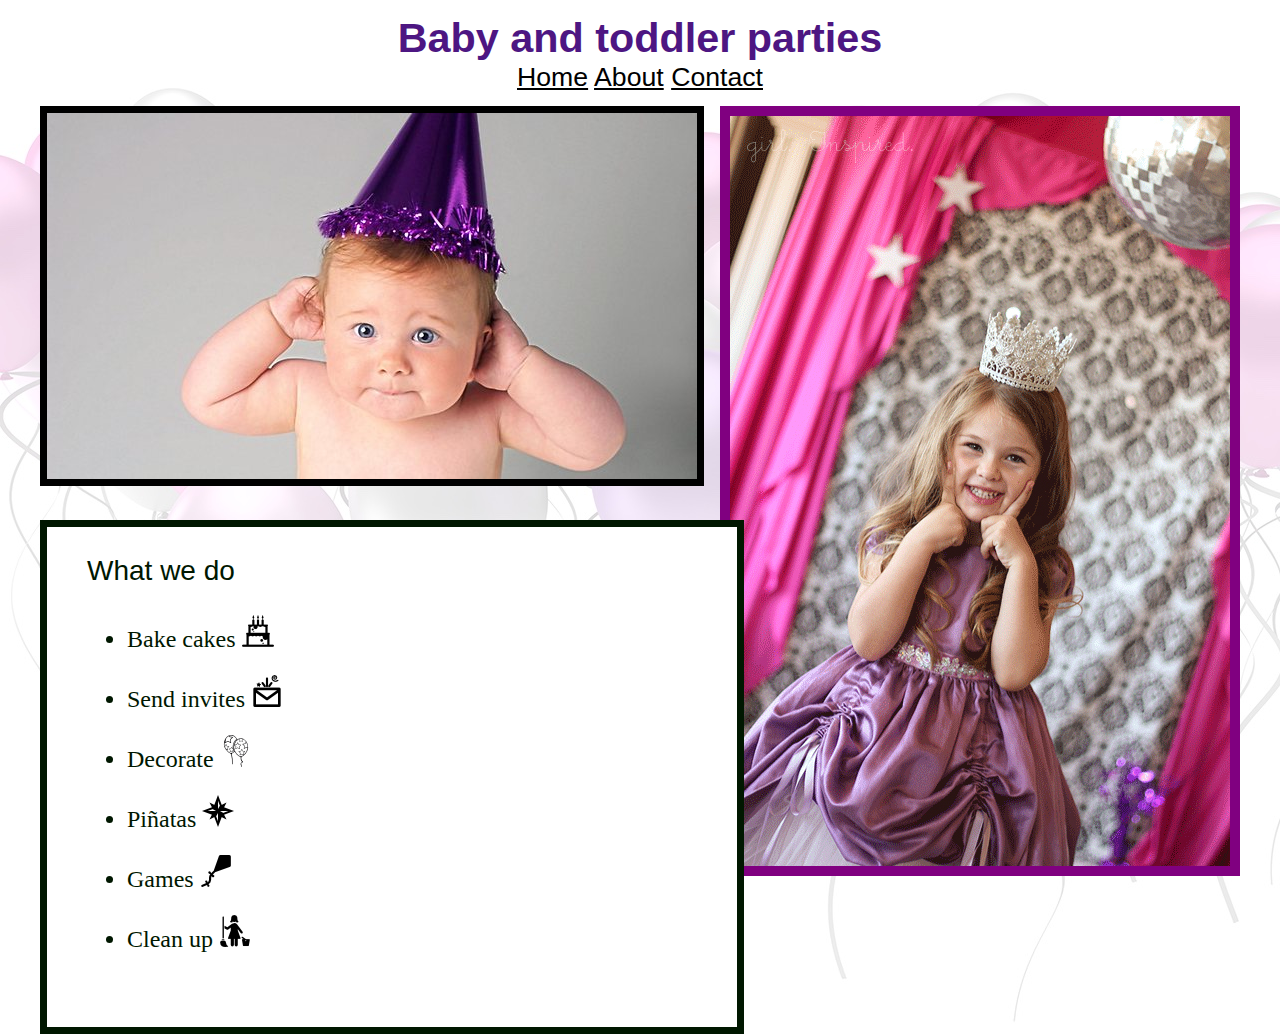
==== index.html @ 3e0e0aec "Files added" ====
<html>
	<head>
		<meta charset="UTF-8">
		<title>Babies Glamour Parties</title>
		<link rel="stylesheet" type="text/css" href="style.css">
	</head>
	<body>
		<h1>Baby and toddler parties</h1>
		<nav>
		    <a href="index.html">Home</a>

			<a href="about.html">About</a>

			<a href="contact.html">Contact</a>
			

		</nav>
		<img id="baby" src="baby.jpg" />
		<img id="princess" src="Princess.jpg" />
		<div id="what-we-do"> 
			<h3>What we do</h3>


			<ul>
				<li>Bake cakes <img src="cake36.png" /> </li>
				<li>Send invites <img src="party9.png" /> </li>
				<li>Decorate <img src="two16.png" /> </li>
				<li>Piñatas <img src="compass46.png" /> </li>
				<li>Games <img src="kids3.png" /> </li>
				<li>Clean up <img src="occupation.png" /> </li>
			</ul> 
		</div>



			

	

 	</body>
</html>
---- style.css ----
body {
    background-image: url("backgroundballoon.jpg");
    margin: 0px 0px 0px 0px;
    padding: 0px 0px 0px 0px;
}

h1 {
    color: #4D1682;
    font-size: 31pt;
    font-family: "Century Gothic", CenturyGothic , Geneva,AppleGothic , Sans-Serif;       
    text-align: center;
    
    padding: 0px 0px 0px 0px;
    margin: 15px auto 0px auto; 
}

img {



}

#baby {
    position: absolute;
    top: 106px;
    left: 40px;
    border: 7px solid black;

}

#princess {
    position: absolute;
    top: 106px;
    right: 40px;

    border-width: 10px;
    border-style: solid;
    border-color: purple;

}
#what-we-do {
    position: absolute;
    left: 40px;
    top: 520px;
    width: 650px;
    height: 500px;
    background: white;
    border: 7px solid;
    color: #001700;
    padding-left: 40px;

}

h3 {
    font-size: 21pt;
    font-family: "Helvetica";
    font-weight: normal;
}

li {
    font-size: 18pt;
    color: #001700;
    margin: 0 0 22px 0;
}

#box-1 {
    position: absolute;
    top: 940px;
    left: 40px;
    border: 2px solid red;
    color: green;
}

#box-2 {
    border: 2px solid blue;
    font-size: 30pt;
}
#box-3 {
    border: 2px solid green;
    color: white;
}
nav {
    color: #3D1692;
    font-size: 20pt;
    font-family: "Helvetica";
    
    padding: 0px 0px 0px 0px;
    margin: 0px auto 0px auto; 
    text-align: center;

}
a {
    color: black;
}
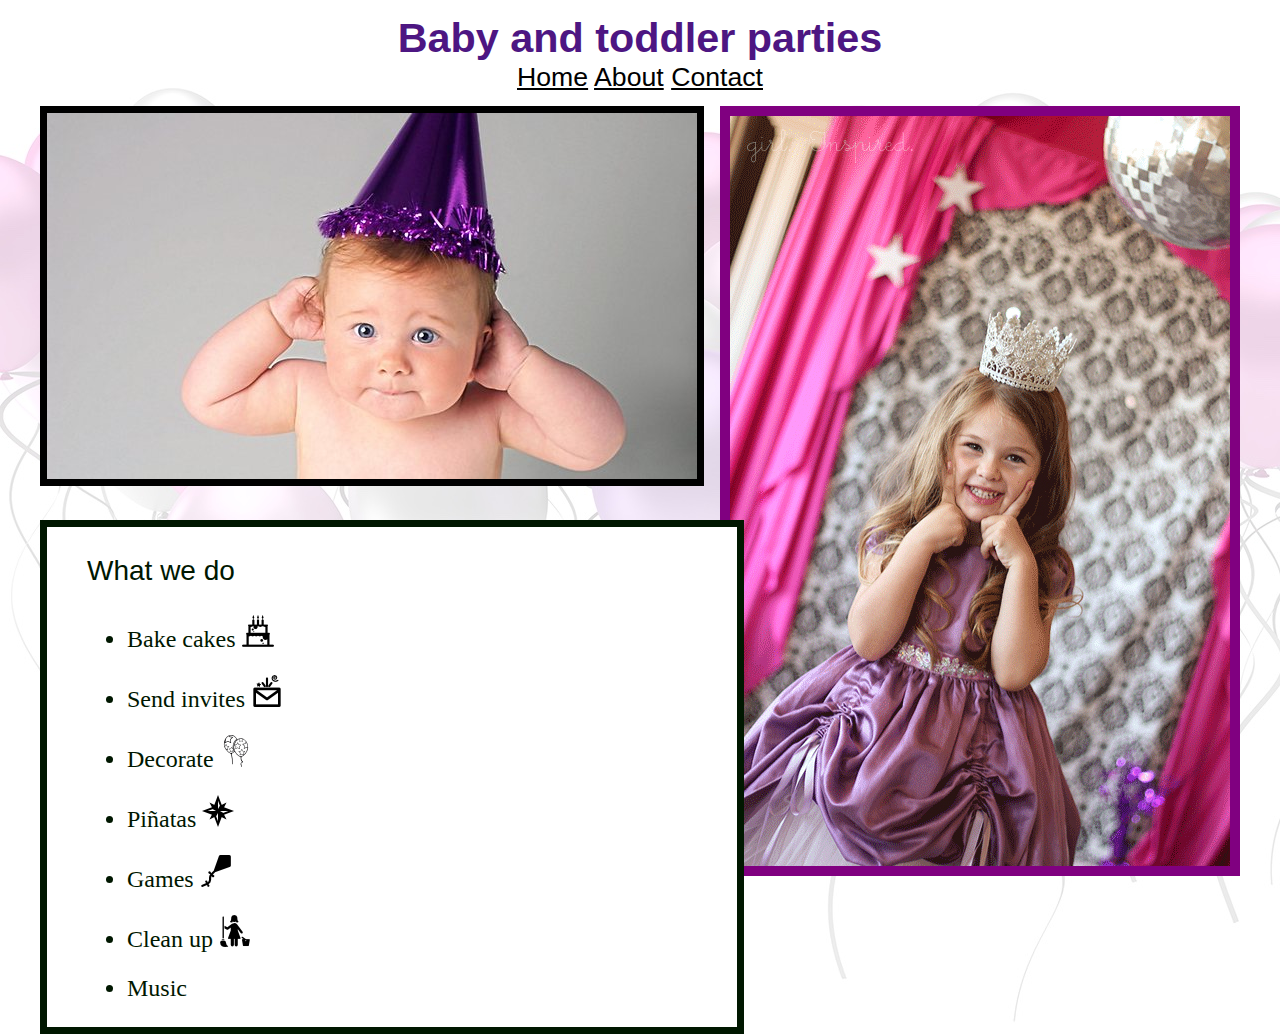
==== commit bd9c6c3c: "Added music list item" ====
--- a/index.html
+++ b/index.html
@@ -28,6 +28,7 @@
 				<li>Piñatas <img src="compass46.png" /> </li>
 				<li>Games <img src="kids3.png" /> </li>
 				<li>Clean up <img src="occupation.png" /> </li>
+				<li>Music</li>
 			</ul> 
 		</div>
 
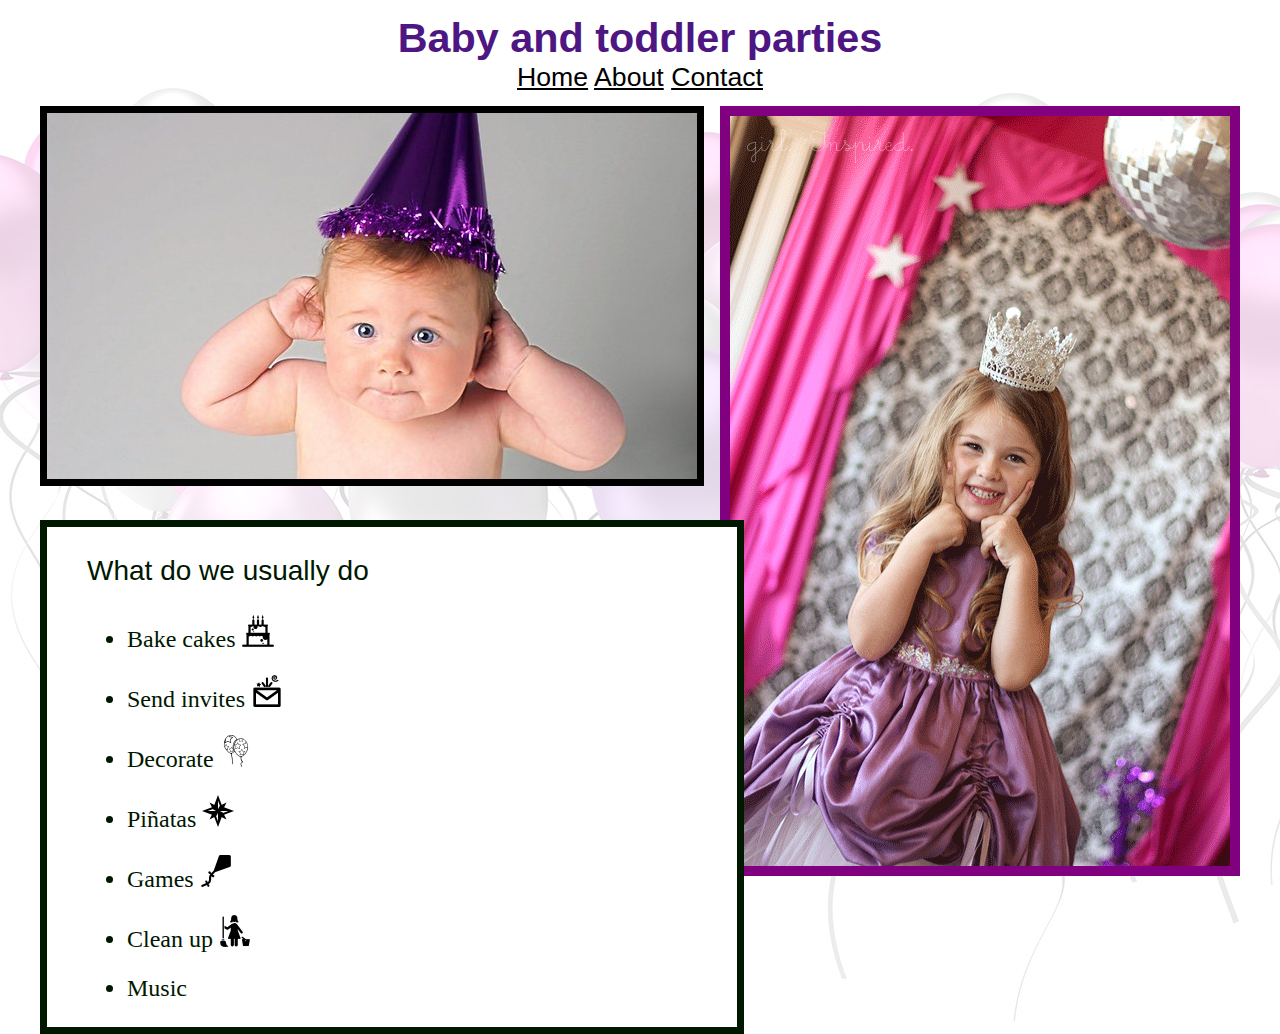
==== commit b3f3a02d: "Changed what we do" ====
--- a/index.html
+++ b/index.html
@@ -18,7 +18,7 @@
 		<img id="baby" src="baby.jpg" />
 		<img id="princess" src="Princess.jpg" />
 		<div id="what-we-do"> 
-			<h3>What we do</h3>
+			<h3>What do we usually do</h3>
 
 
 			<ul>
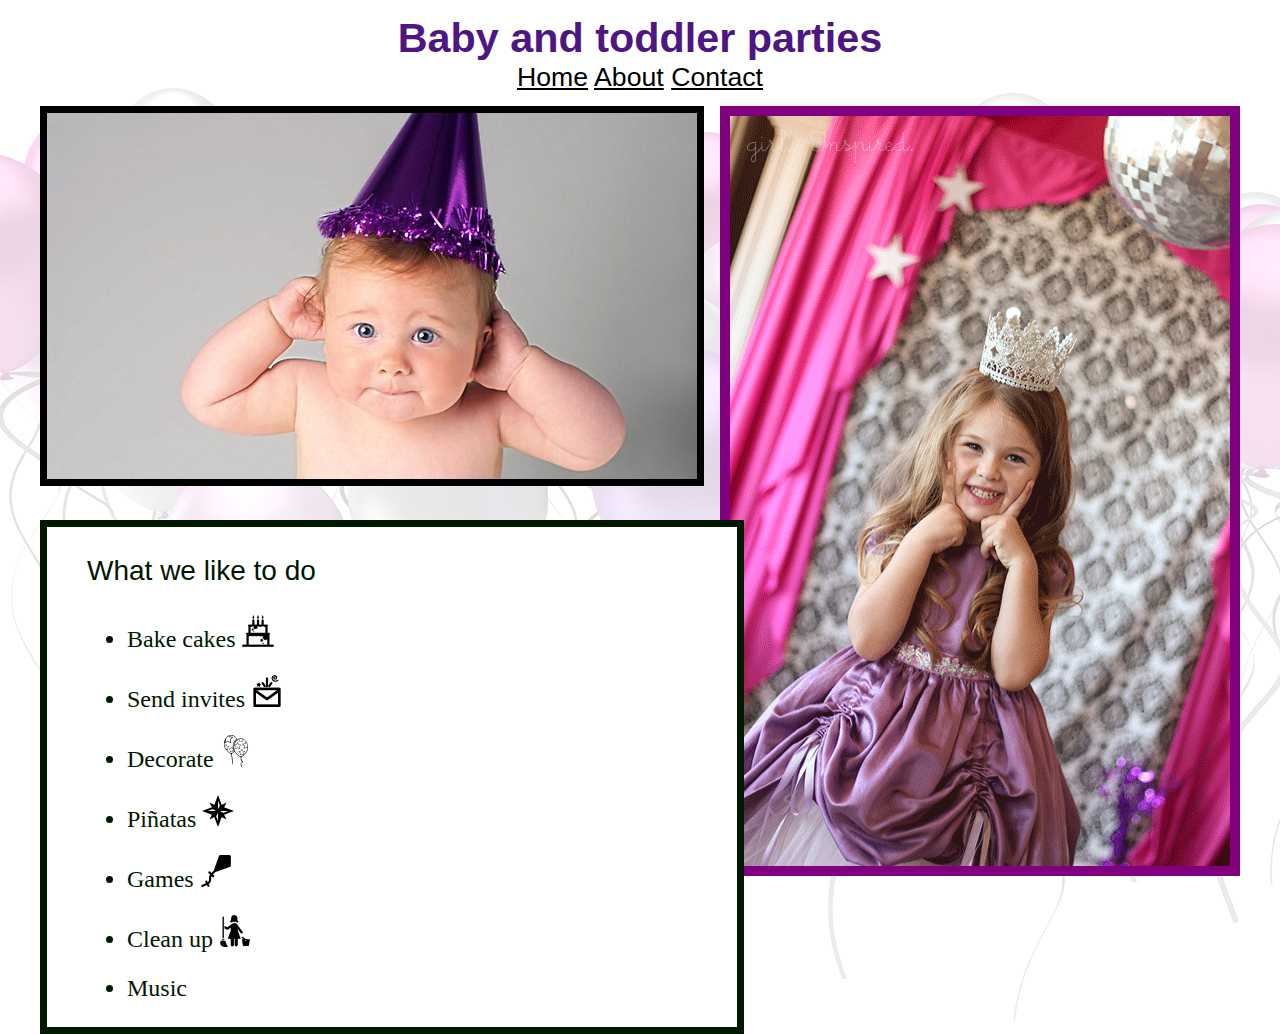
==== commit a1be879b: "Changed description" ====
--- a/index.html
+++ b/index.html
@@ -18,7 +18,7 @@
 		<img id="baby" src="baby.jpg" />
 		<img id="princess" src="Princess.jpg" />
 		<div id="what-we-do"> 
-			<h3>What do we usually do</h3>
+			<h3>What we like to do</h3>
 
 
 			<ul>
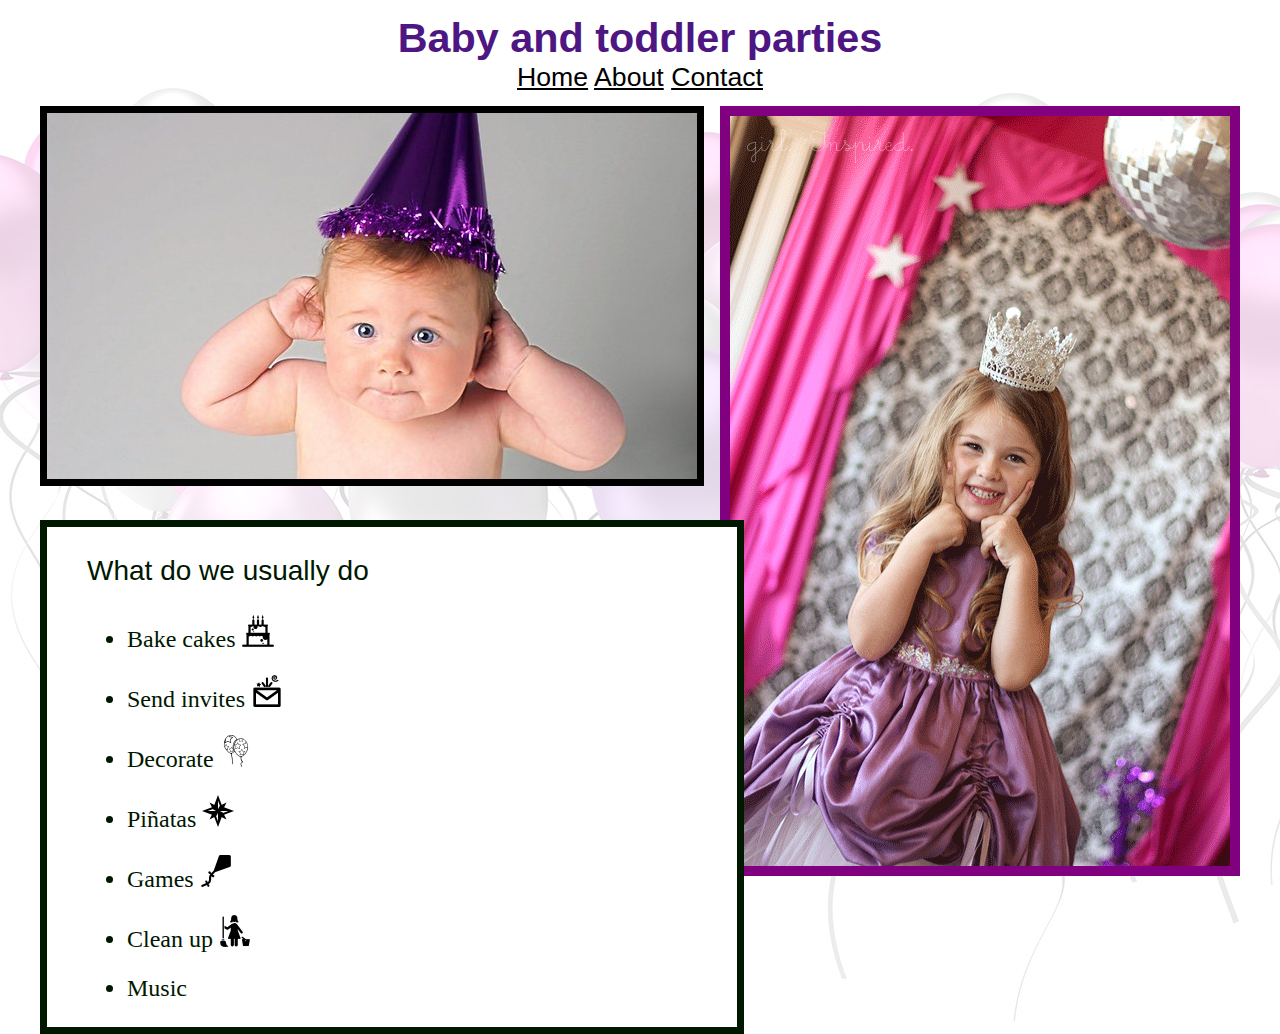
==== commit dc13bc75: "Merge branch 'master' of https://github.com/pbonecchi/babies-glamour-parties" ====
--- a/index.html
+++ b/index.html
@@ -18,7 +18,7 @@
 		<img id="baby" src="baby.jpg" />
 		<img id="princess" src="Princess.jpg" />
 		<div id="what-we-do"> 
-			<h3>What we like to do</h3>
+			<h3>What do we usually do</h3>
 
 
 			<ul>
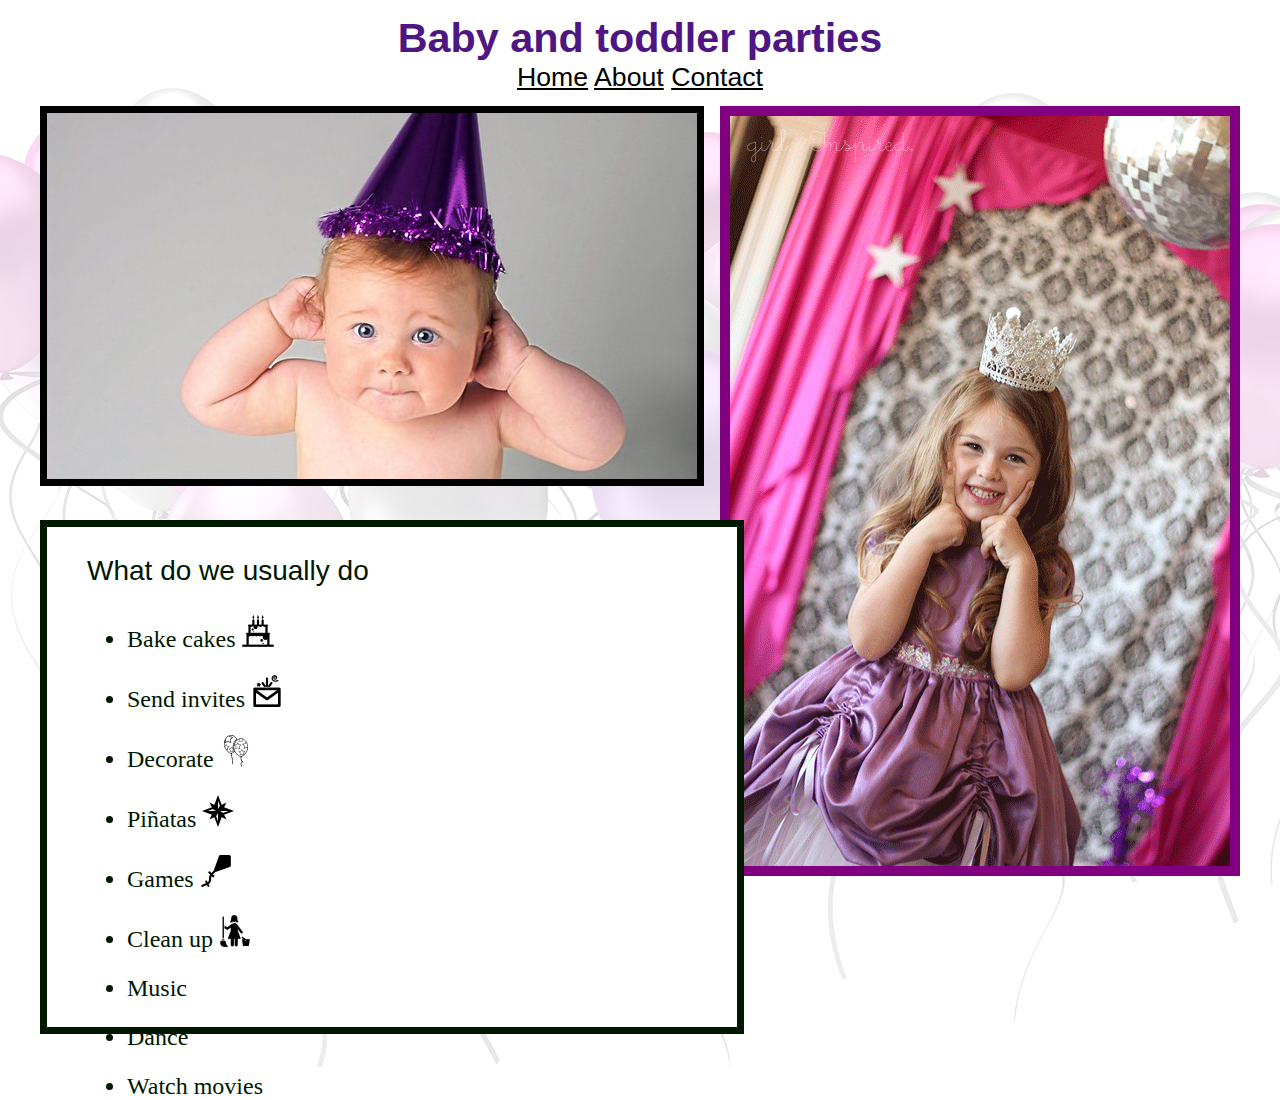
==== commit c797625a: "Add more items" ====
--- a/index.html
+++ b/index.html
@@ -29,6 +29,8 @@
 				<li>Games <img src="kids3.png" /> </li>
 				<li>Clean up <img src="occupation.png" /> </li>
 				<li>Music</li>
+				<li>Dance</li>
+				<li>Watch movies</li>
 			</ul> 
 		</div>
 
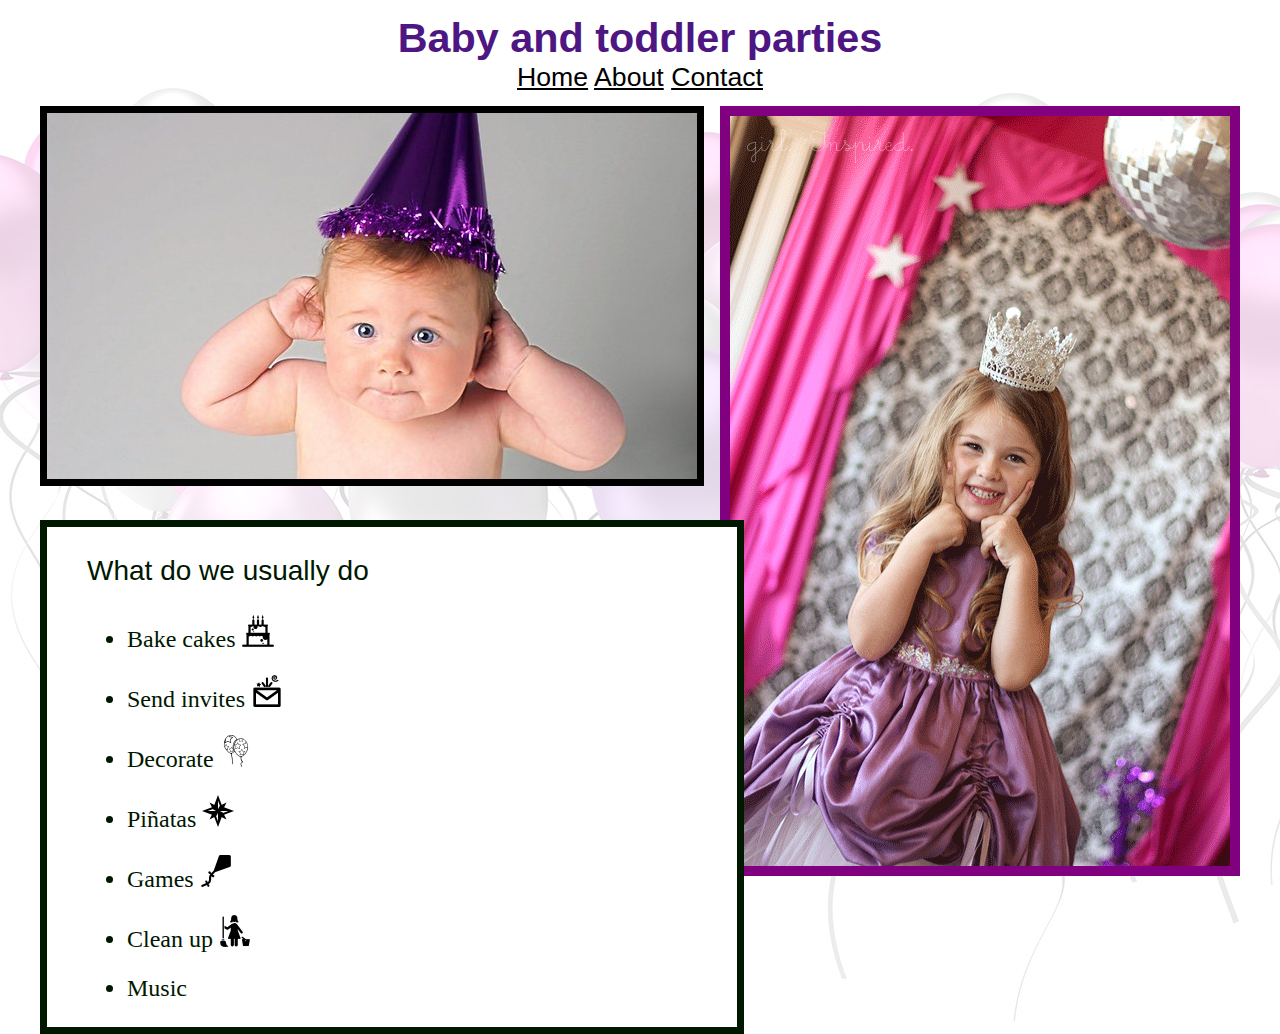
==== commit 23a64f17: "Revert "Add more items"" ====
--- a/index.html
+++ b/index.html
@@ -29,8 +29,6 @@
 				<li>Games <img src="kids3.png" /> </li>
 				<li>Clean up <img src="occupation.png" /> </li>
 				<li>Music</li>
-				<li>Dance</li>
-				<li>Watch movies</li>
 			</ul> 
 		</div>
 
